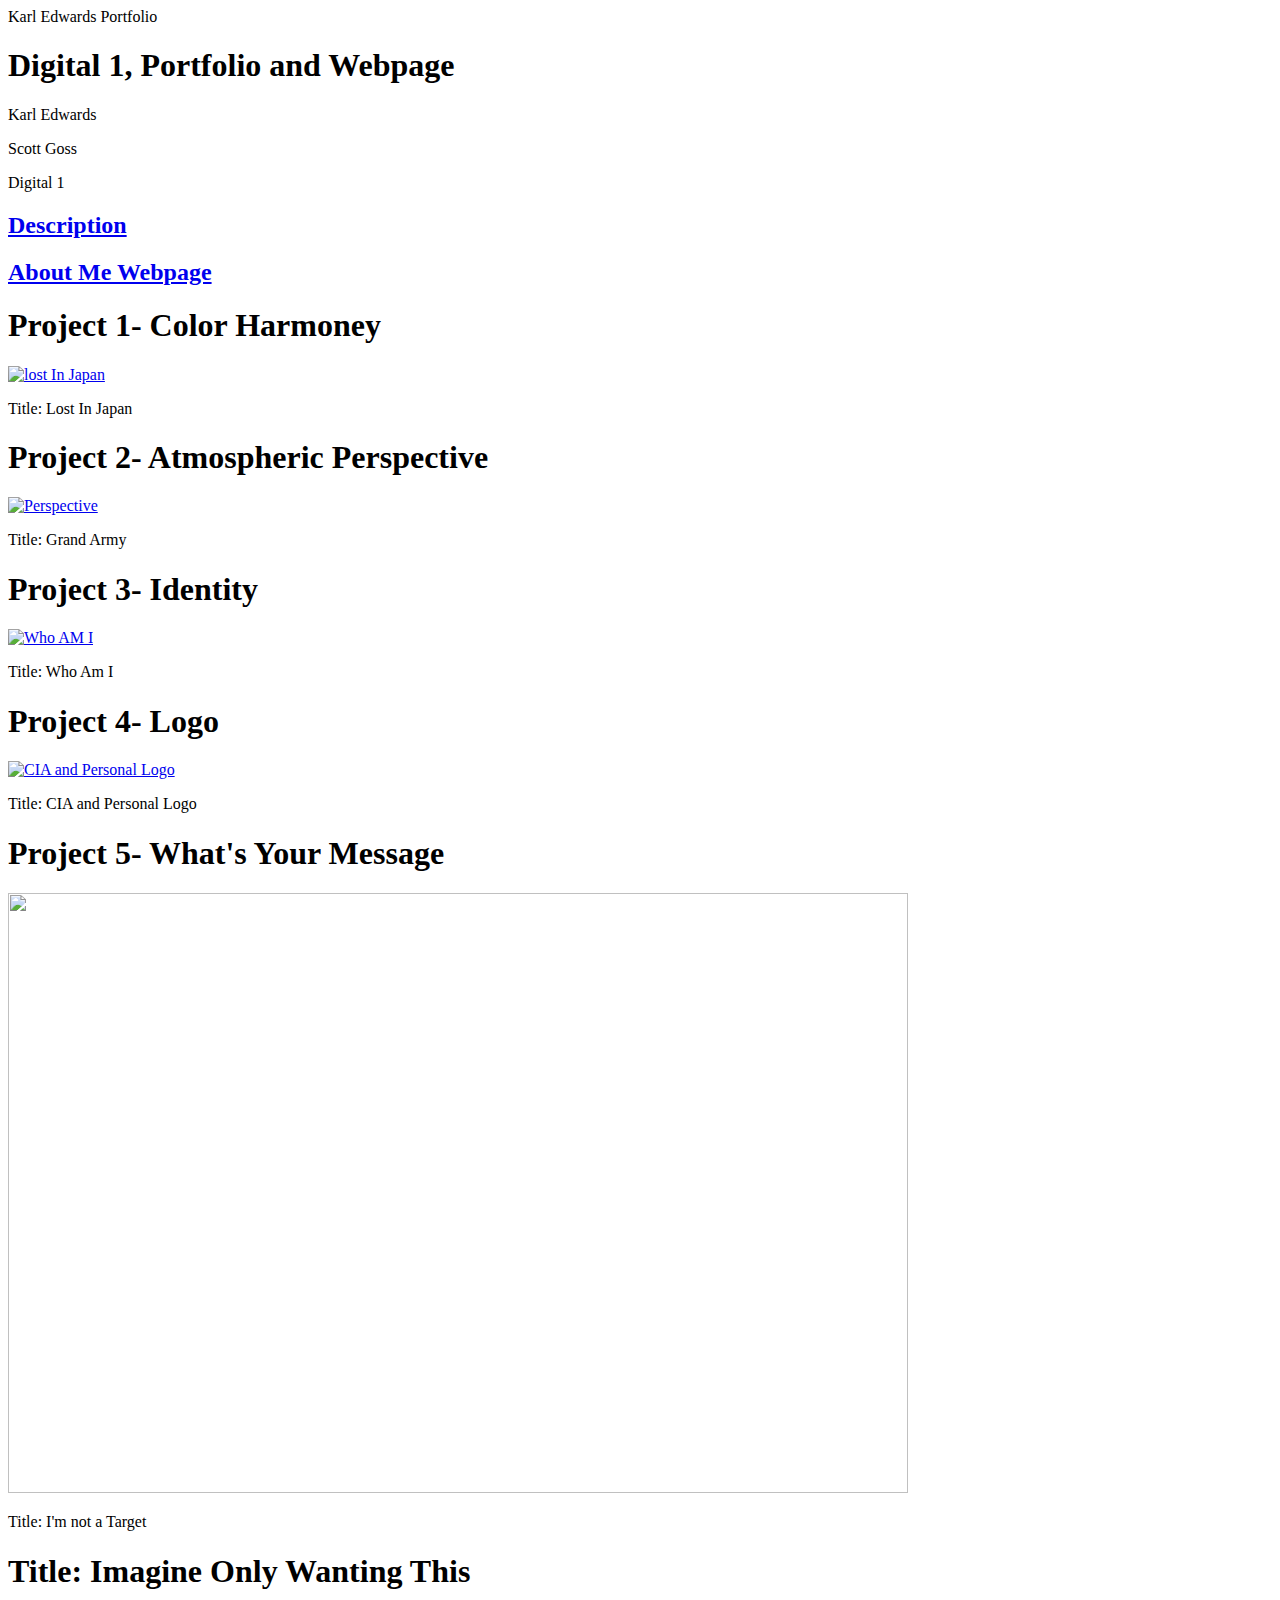
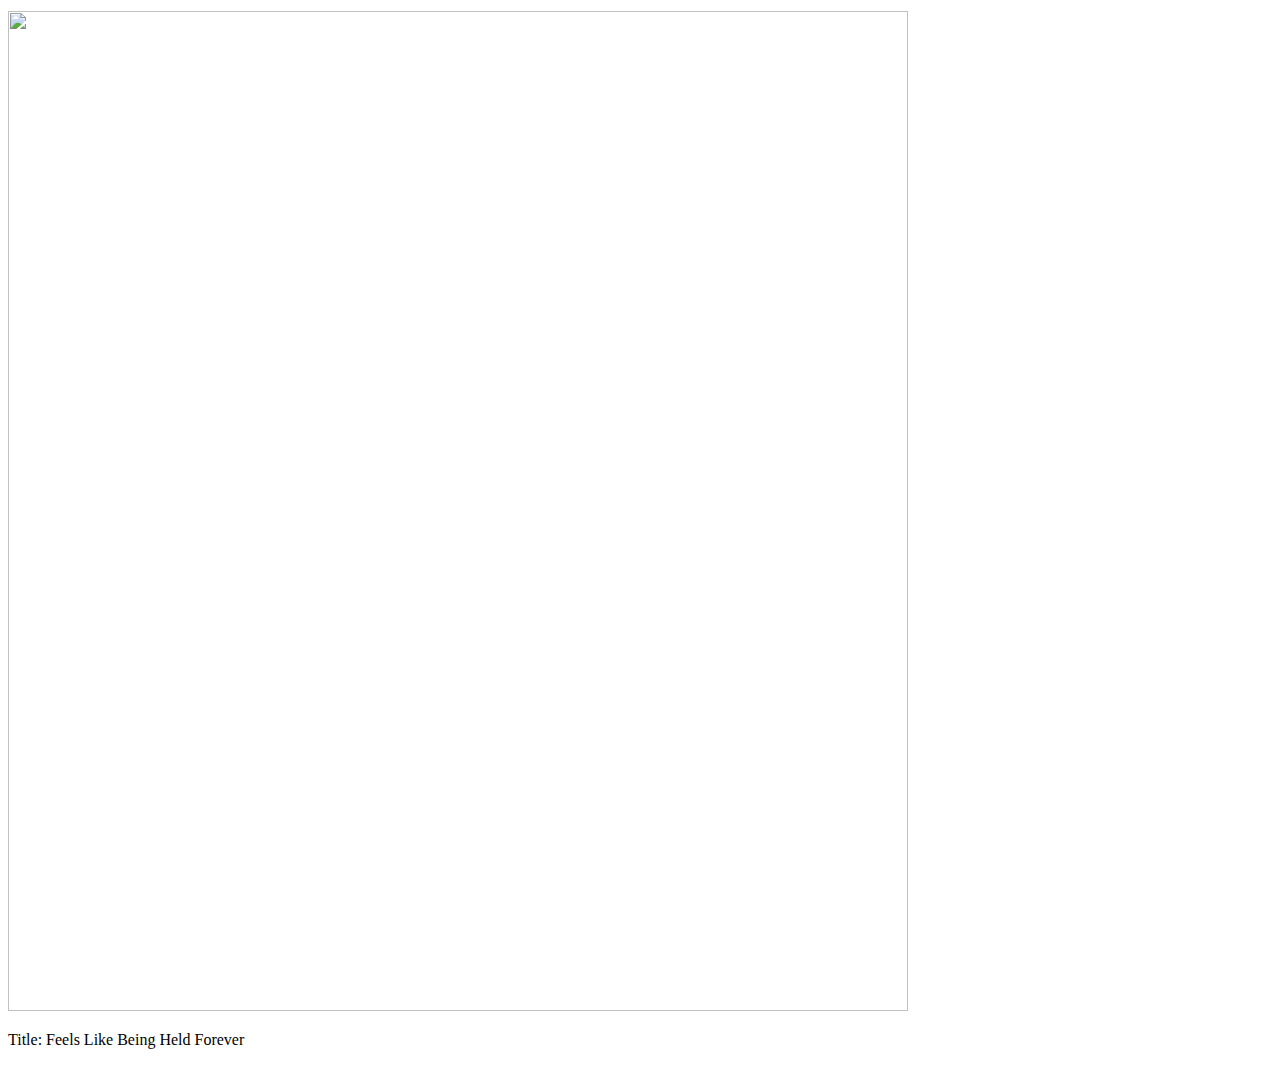
==== index.html @ 9b0e28fc "Add files via upload" ====
<!DOCTYPE html>
<html>
<head>
<meta charset="utf-8"
<title>Karl Edwards Portfolio</title>
</head>
 <body>
 <h1>Digital 1, Portfolio and Webpage</h1>
 <p>Karl Edwards</p>
 <p>Scott Goss</p>
 <p>Digital 1</p>

<a href="Digital.html"><h2>Description</h2></a> <a href="Person.html"><h2>About Me Webpage</h2></a>

<h1>Project 1- Color Harmoney</h1>
<a href="Digital.html"> <img class="img-Project 1" src="img/Project 1.jpg" alt="lost In Japan" height="600" width="800"></a>
<p>Title: Lost In Japan</p>
</div>
<h1>Project 2- Atmospheric Perspective</h1>
<a href="Digital.html"> <img src="img/Project 2 .jpg" alt="Perspective" height="600" width="800"></a>
<p>Title: Grand Army</p>
<h1>Project 3- Identity</h1>
<a href="Digital.html"> <img src="img/Project 3.jpg" alt="Who AM I" height="800" width="600"></a>
<p>Title: Who Am I</p>
<h1>Project 4- Logo</h1>
<a href="Digital.html"> <img src="img/Project 4 .jpg" alt="CIA and Personal Logo" height="600" width="900"></a>
<p>Title: CIA and Personal Logo</p>
<h1>Project 5- What's Your Message</h1>
<a href="DIgital.html"> <img src="img/2020:10:24 Edwards_Karl Project 5 Logo.jpg" height="600" width="900"></a>
<p>Title: I'm not a Target</p>
<h1>Title: Imagine Only Wanting This</h1>
<a href="DIgital.html"> <img src="img/Card 6.jpg" height="1000" width="900"></a>
<p>Title: Feels Like Being Held Forever</p>


</body>
</html>
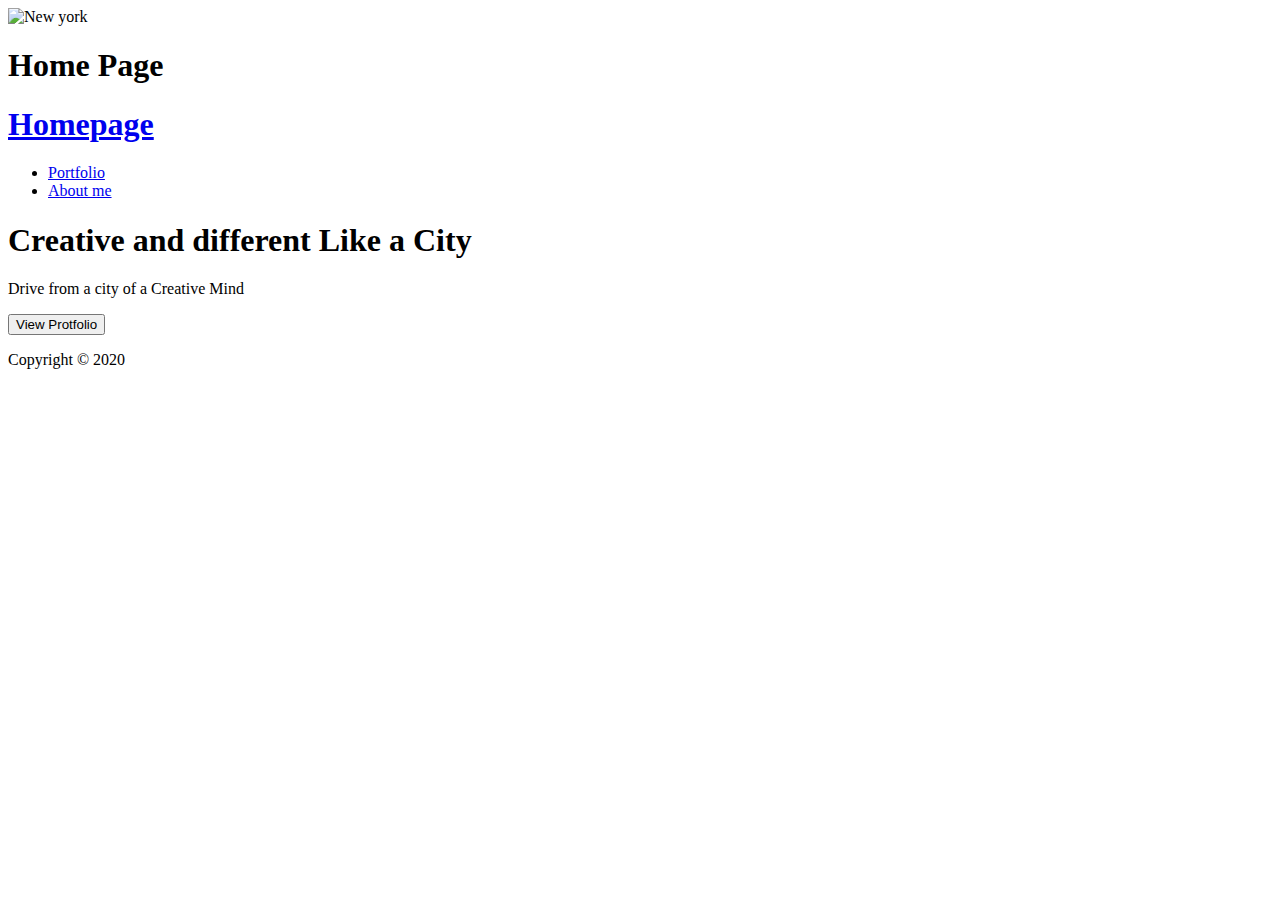
==== commit 947e7344: "Add files via upload" ====
--- a/index.html
+++ b/index.html
@@ -1,37 +1,46 @@
 <!DOCTYPE html>
-<html>
-<head>
-<meta charset="utf-8"
-<title>Karl Edwards Portfolio</title>
+<html lang="en">
+    <head>
+        <meta charset="UTF-8" />
+        <meta name="viewport" content="width=device-width, initial-scale=1.0" />
+        <link rel="stylesheet" href="css/style.css" />
+        <link rel="stylesheet" href="css/glightbox.miss.css" />
+        <link rel="stylesheet" href="css/all.min.css">
+        <title>Karl Edwards Homepage</title>
 </head>
- <body>
- <h1>Digital 1, Portfolio and Webpage</h1>
- <p>Karl Edwards</p>
- <p>Scott Goss</p>
- <p>Digital 1</p>
+<body class="hero-body">
+<header class="hero-body">
+            <section class="hero-image-box">
+                    <img src="New York.jpg" alt="New york" height="1300" width="1400"class="New york" alt="Newyork-jpg"/>
+            </section>
 
-<a href="Digital.html"><h2>Description</h2></a> <a href="Person.html"><h2>About Me Webpage</h2></a>
+            <h1>Home Page</h1>
+    <nav class="hero-bar hero-nav">
+          <h1 class="logo"><a href="index.html">Homepage</a></h1>
+          <ul class="nav-menu">
+              <li class="nav-item"><a href="portfolio.html">Portfolio</a></li>
+              <li class="nav-item"><a href="about me.html">About me</a></li>
+        </ul>
+     </nav>
+     <section class="hero-text-box">
+         <h1 class="hero-heading">Creative and different Like a City</h1>
+         <p class="hero-text">Drive from a city of a Creative Mind
+         </p>
+         <p><button class="hero-button">View Protfolio</button></p>
+     </section>
+</header>
+<footer>
+    <nav class="nav-bar footer-nav">
+        <ul class="nav-menu">
+            
+        </ul>
+      </nav>
+    <section class="footer-social">
 
-<h1>Project 1- Color Harmoney</h1>
-<a href="Digital.html"> <img class="img-Project 1" src="img/Project 1.jpg" alt="lost In Japan" height="600" width="800"></a>
-<p>Title: Lost In Japan</p>
-</div>
-<h1>Project 2- Atmospheric Perspective</h1>
-<a href="Digital.html"> <img src="img/Project 2 .jpg" alt="Perspective" height="600" width="800"></a>
-<p>Title: Grand Army</p>
-<h1>Project 3- Identity</h1>
-<a href="Digital.html"> <img src="img/Project 3.jpg" alt="Who AM I" height="800" width="600"></a>
-<p>Title: Who Am I</p>
-<h1>Project 4- Logo</h1>
-<a href="Digital.html"> <img src="img/Project 4 .jpg" alt="CIA and Personal Logo" height="600" width="900"></a>
-<p>Title: CIA and Personal Logo</p>
-<h1>Project 5- What's Your Message</h1>
-<a href="DIgital.html"> <img src="img/2020:10:24 Edwards_Karl Project 5 Logo.jpg" height="600" width="900"></a>
-<p>Title: I'm not a Target</p>
-<h1>Title: Imagine Only Wanting This</h1>
-<a href="DIgital.html"> <img src="img/Card 6.jpg" height="1000" width="900"></a>
-<p>Title: Feels Like Being Held Forever</p>
+    </section>
+    <p class="footer-copyright">Copyright &copy; 2020</p>
+    </footer>
+  </body>
+</html>
 
-
-</body>
-</html>
+                 